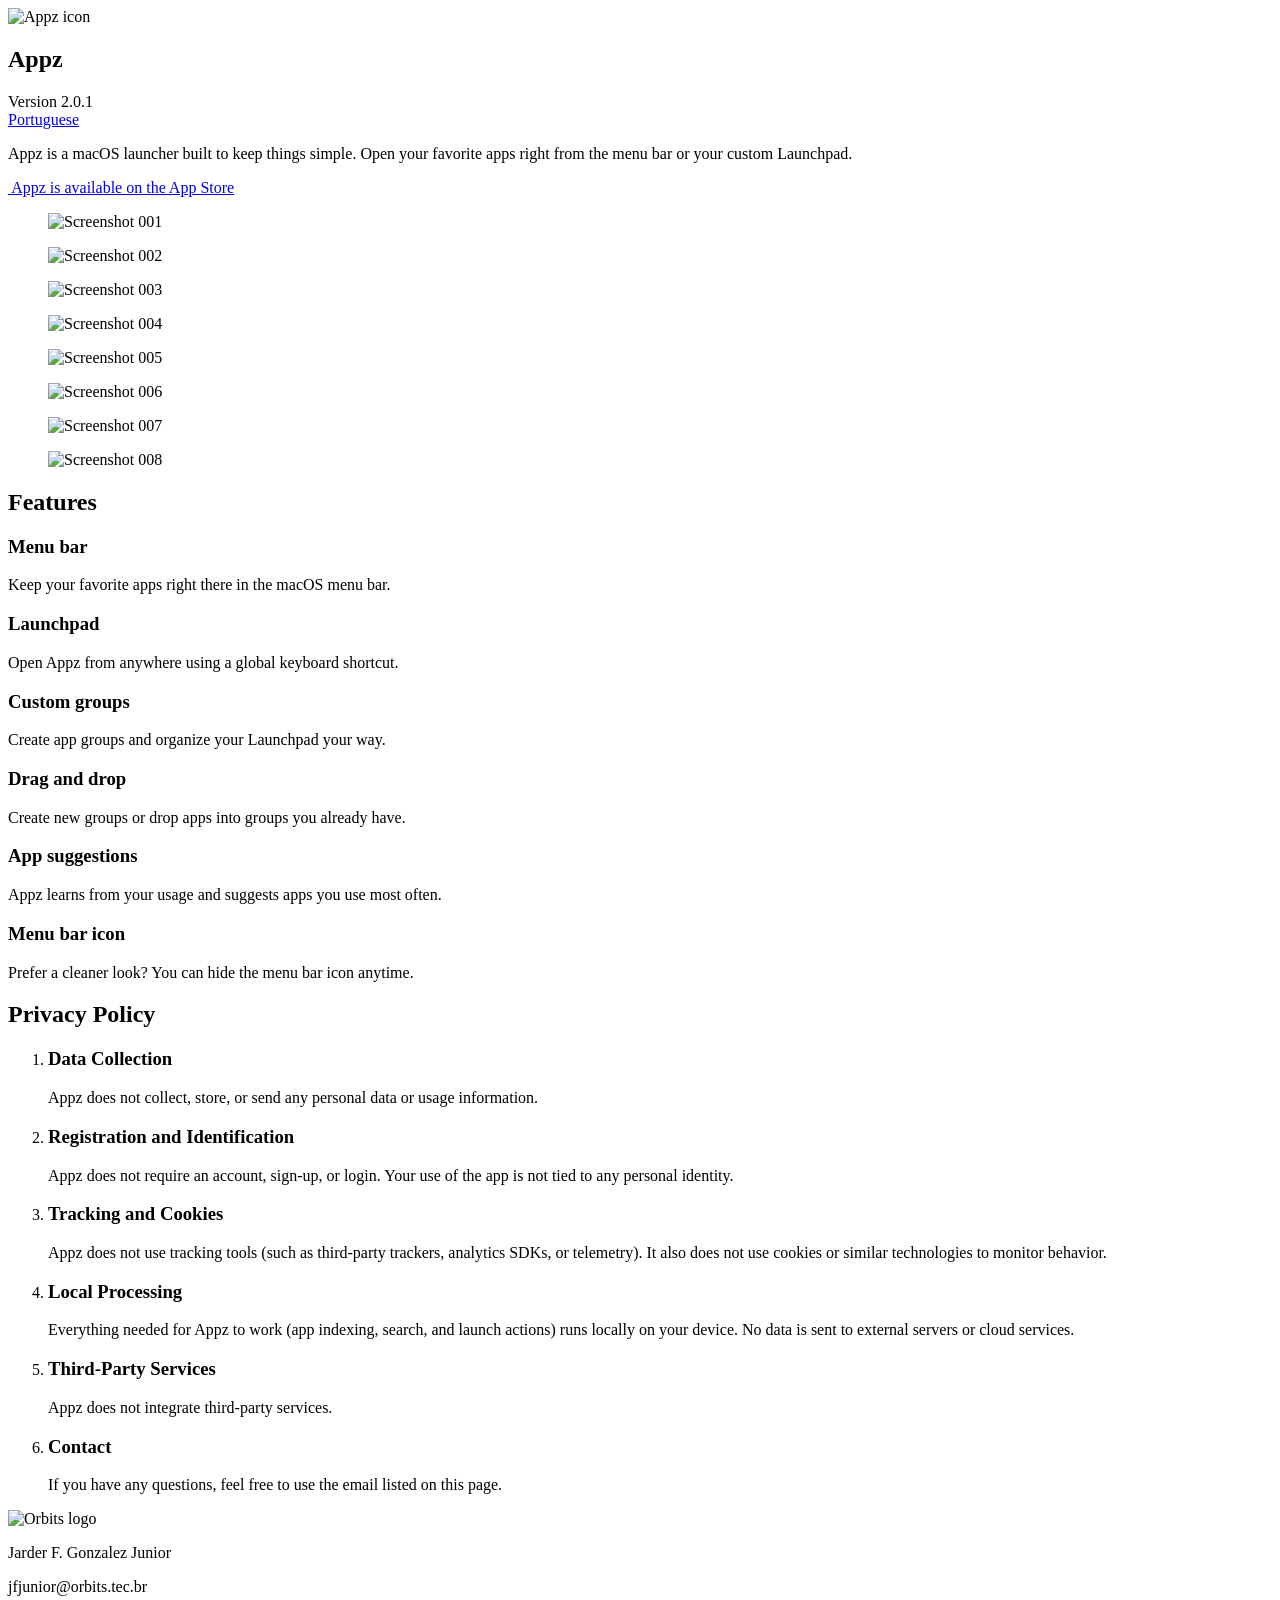
==== index-en.html @ dc132d1a "WIP" ====
<!doctype html>
<html lang="en-US">
  <head>
    <meta charset="UTF-8" />
    <meta name="viewport" content="width=device-width, initial-scale=1.0" />
    <title>Appz</title>
    <link rel="icon" href="assets/favicon.ico" sizes="any" />
    <link rel="icon" type="image/png" href="assets/favicon-32.png" sizes="32x32" />
    <link rel="icon" type="image/png" href="assets/favicon-16.png" sizes="16x16" />
    <link rel="apple-touch-icon" href="assets/appz-icon-128.png" />
    <link rel="stylesheet" href="style.css" />
  </head>
  <body>
    <main class="hero">
      <div class="hero-content">
        <section class="brand" aria-label="Appz overview">
          <div class="brand-main">
            <img
              src="assets/appz-icon-128.png"
              alt="Appz icon"
              class="brand-icon"
              width="64"
              height="64"
            />
            <div class="brand-copy">
              <h1>Appz</h1>
              <span class="brand-version">Version 2.0.1</span>
            </div>
          </div>
          <div class="brand-actions">
            <a class="brand-pill" href="index.html">Portuguese</a>
          </div>
        </section>

        <p class="hero-highlight">
          Appz is a macOS launcher built to keep things simple. Open your favorite apps right from the
          menu bar or your custom Launchpad.
        </p>
        <a
          class="appstore-note"
          href="https://apps.apple.com/br/app/appz/id6760345561?mt=12"
          aria-label="Open Appz on the App Store"
        >
          <img
            class="appstore-note-icon"
            src="assets/app-store-logo.png"
            alt=""
            aria-hidden="true"
          />
          <span>Appz is available on the App Store</span>
        </a>
        <section class="carousel" aria-label="Appz screenshots">
          <div class="carousel-viewport">
            <div class="carousel-track">
              <figure class="slide" style="--slide-delay: 0">
                <img src="assets/carrossel/001.png" alt="Screenshot 001" />
              </figure>
              <figure class="slide" style="--slide-delay: 1">
                <img src="assets/carrossel/002.png" alt="Screenshot 002" />
              </figure>
              <figure class="slide" style="--slide-delay: 2">
                <img src="assets/carrossel/003.png" alt="Screenshot 003" />
              </figure>
              <figure class="slide" style="--slide-delay: 3">
                <img src="assets/carrossel/004.png" alt="Screenshot 004" />
              </figure>
              <figure class="slide" style="--slide-delay: 4">
                <img src="assets/carrossel/005.png" alt="Screenshot 005" />
              </figure>
              <figure class="slide" style="--slide-delay: 5">
                <img src="assets/carrossel/006.png" alt="Screenshot 006" />
              </figure>
              <figure class="slide" style="--slide-delay: 6">
                <img src="assets/carrossel/007.png" alt="Screenshot 007" />
              </figure>
              <figure class="slide" style="--slide-delay: 7">
                <img src="assets/carrossel/008.png" alt="Screenshot 008" />
              </figure>
            </div>
          </div>
        </section>

        <section id="features" class="features" aria-label="Appz features">
          <h2>Features</h2>
          <div class="features-grid">
            <article class="feature-card">
              <h3>Menu bar</h3>
              <p>Keep your favorite apps right there in the macOS menu bar.</p>
            </article>
            <article class="feature-card">
              <h3>Launchpad</h3>
              <p>Open Appz from anywhere using a global keyboard shortcut.</p>
            </article>
            <article class="feature-card">
              <h3>Custom groups</h3>
              <p>Create app groups and organize your Launchpad your way.</p>
            </article>
            <article class="feature-card">
              <h3>Drag and drop</h3>
              <p>Create new groups or drop apps into groups you already have.</p>
            </article>
            <article class="feature-card">
              <h3>App suggestions</h3>
              <p>Appz learns from your usage and suggests apps you use most often.</p>
            </article>
            <article class="feature-card">
              <h3>Menu bar icon</h3>
              <p>Prefer a cleaner look? You can hide the menu bar icon anytime.</p>
            </article>
          </div>
        </section>

        <section id="privacy" class="privacy" aria-label="Appz privacy policy">
          <h2>Privacy Policy</h2>
          <ol>
            <li>
              <h3>Data Collection</h3>
              <p>Appz does not collect, store, or send any personal data or usage information.</p>
            </li>
            <li>
              <h3>Registration and Identification</h3>
              <p>
                Appz does not require an account, sign-up, or login. Your use of the app is not tied
                to any personal identity.
              </p>
            </li>
            <li>
              <h3>Tracking and Cookies</h3>
              <p>
                Appz does not use tracking tools (such as third-party trackers, analytics SDKs, or
                telemetry). It also does not use cookies or similar technologies to monitor behavior.
              </p>
            </li>
            <li>
              <h3>Local Processing</h3>
              <p>
                Everything needed for Appz to work (app indexing, search, and launch actions) runs
                locally on your device. No data is sent to external servers or cloud services.
              </p>
            </li>
            <li>
              <h3>Third-Party Services</h3>
              <p>Appz does not integrate third-party services.</p>
            </li>
            <li>
              <h3>Contact</h3>
              <p>If you have any questions, feel free to use the email listed on this page.</p>
            </li>
          </ol>
        </section>

        <footer class="site-footer">
          <img
            src="assets/orbits-logo-light.png"
            alt="Orbits logo"
            class="site-footer-logo"
          />
          <div class="site-footer-copy">
            <p class="site-footer-name">Jarder F. Gonzalez Junior</p>
            <p class="site-footer-email">jfjunior@orbits.tec.br</p>
          </div>
        </footer>
      </div>
    </main>
  </body>
</html>
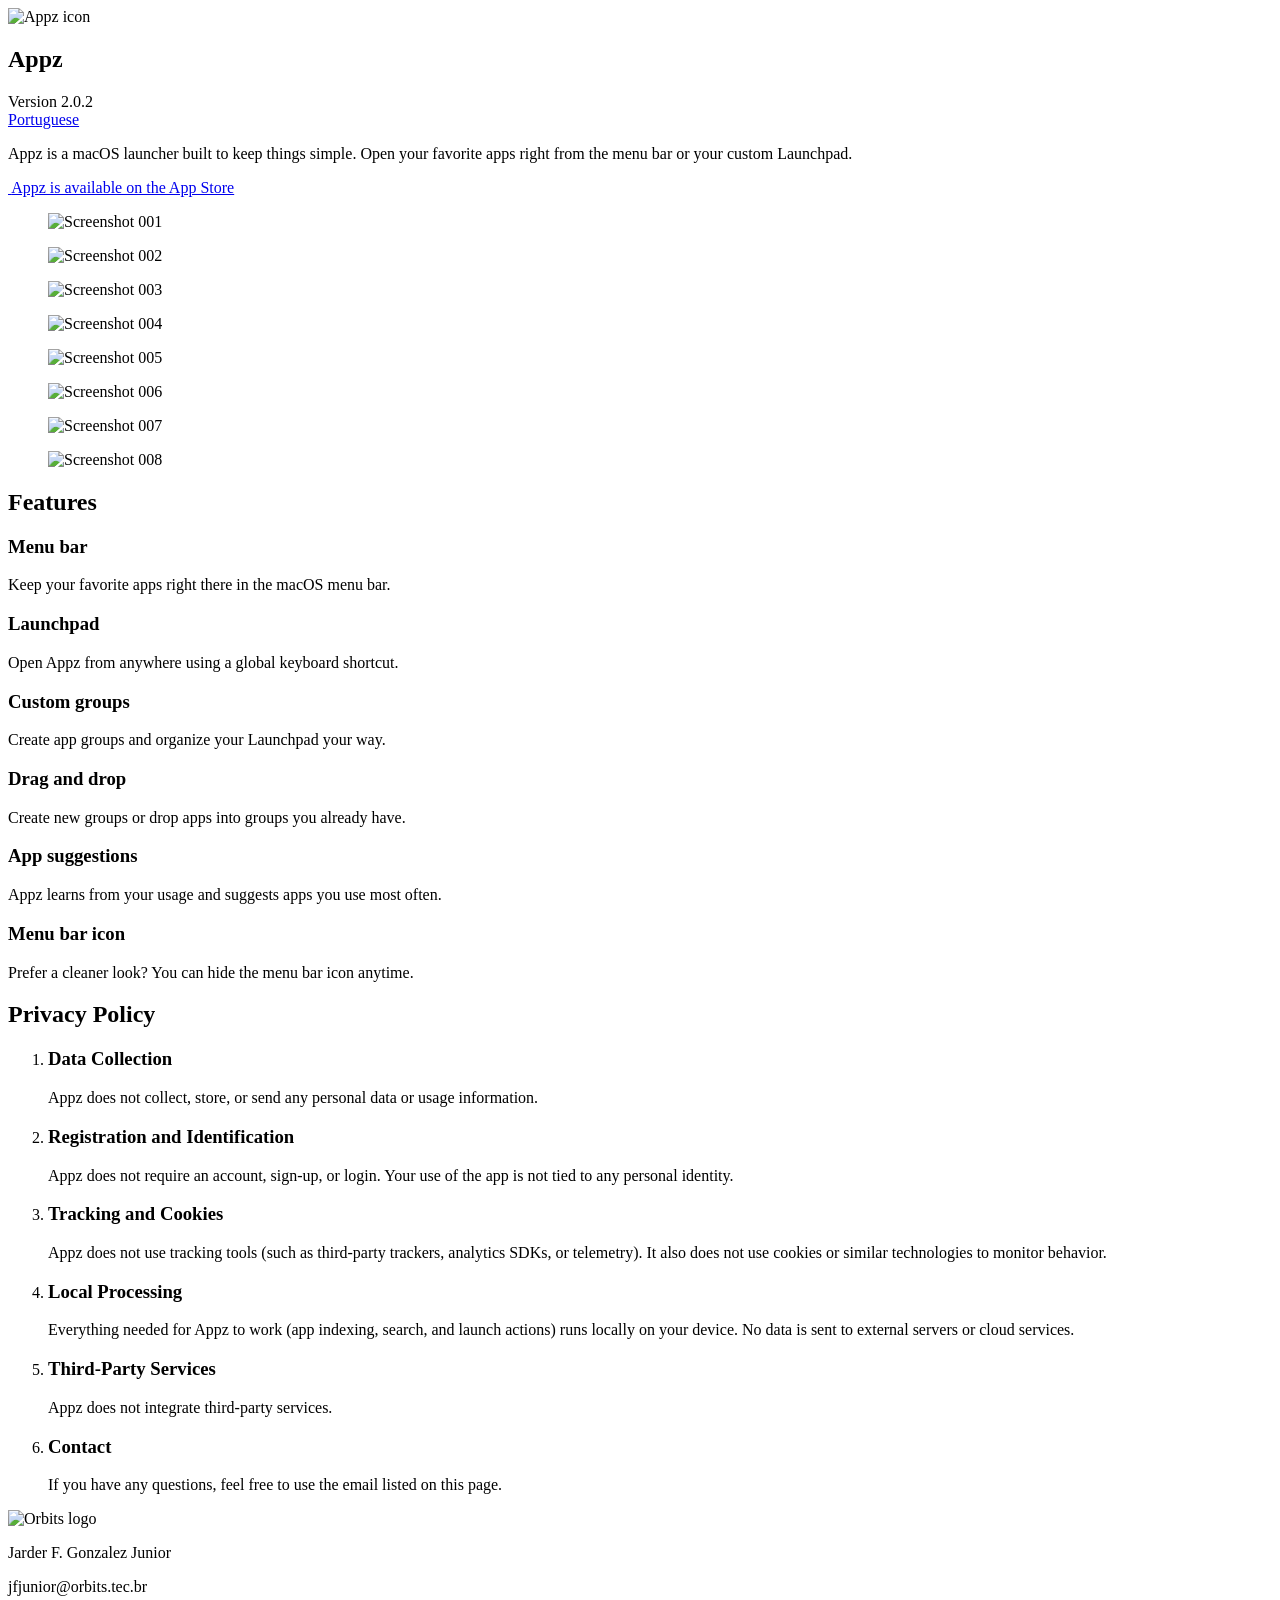
==== commit 3d1a55a4: "Update brand version to 2.0.2" ====
--- a/index-en.html
+++ b/index-en.html
@@ -24,7 +24,7 @@
             />
             <div class="brand-copy">
               <h1>Appz</h1>
-              <span class="brand-version">Version 2.0.1</span>
+              <span class="brand-version">Version 2.0.2</span>
             </div>
           </div>
           <div class="brand-actions">
